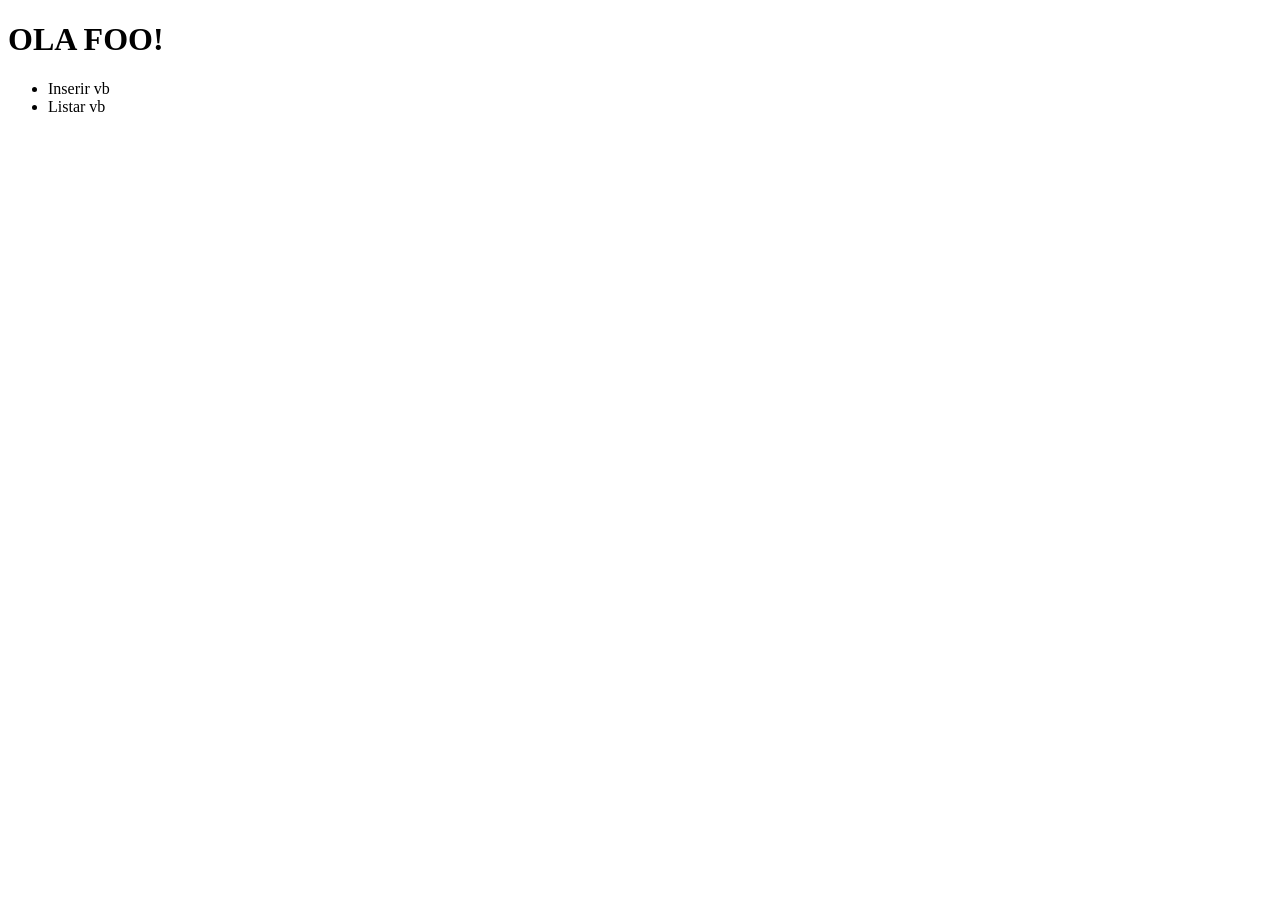
==== src/main/resources/templates/index.html @ eaf2852c "Primeiro commit" ====
<!DOCTYPE html>
<html xmlns:th="http://www.thymeleaf.org">
<head>
	<title>Sistema de Cadastro de Clientes</title>
</head>
<body>
	<h1>OLA FOO!</h1>
	<ul>
		<li><a >Inserir vb</a></li>
		<li><a >Listar vb</a></li>
	</ul>
</body>
</html>
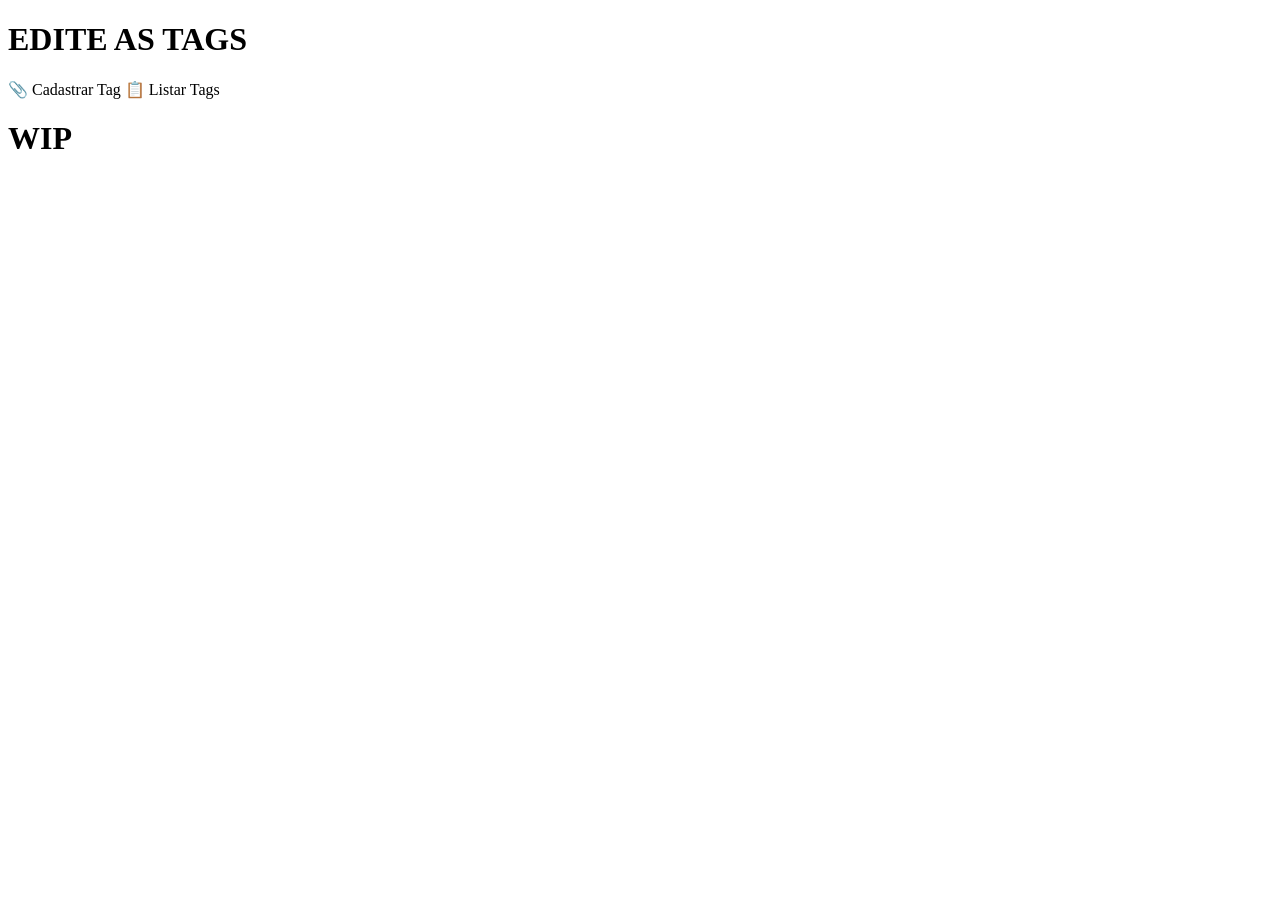
==== commit 97513c2c: "Adiciona front-end temporário" ====
--- a/src/main/resources/templates/index.html
+++ b/src/main/resources/templates/index.html
@@ -1,13 +1,24 @@
 <!DOCTYPE html>
 <html xmlns:th="http://www.thymeleaf.org">
 <head>
-	<title>Sistema de Cadastro de Clientes</title>
+	<title>foo4utau - Tags</title>
+	<meta http-equiv="Content-Type" content="text/html; charset=UTF-8" />
+	<link rel="stylesheet" th:href="@{/css/style.css}" />
 </head>
 <body>
-	<h1>OLA FOO!</h1>
-	<ul>
-		<li><a >Inserir vb</a></li>
-		<li><a >Listar vb</a></li>
-	</ul>
+	<header class="site-header">
+		<h1><span>EDITE AS TAGS</span></h1>
+	</header>
+
+	<nav class="site-nav">
+		<a th:href="@{/tag}">&#128206; Cadastrar Tag</a>
+		<a th:href="@{/tags}">&#128203; Listar Tags</a>
+	</nav>
+
+	<main class="site-main">
+		<div class="content-card">
+			<h1>WIP</h1>
+		</div>
+	</main>
 </body>
-</html>+</html>
